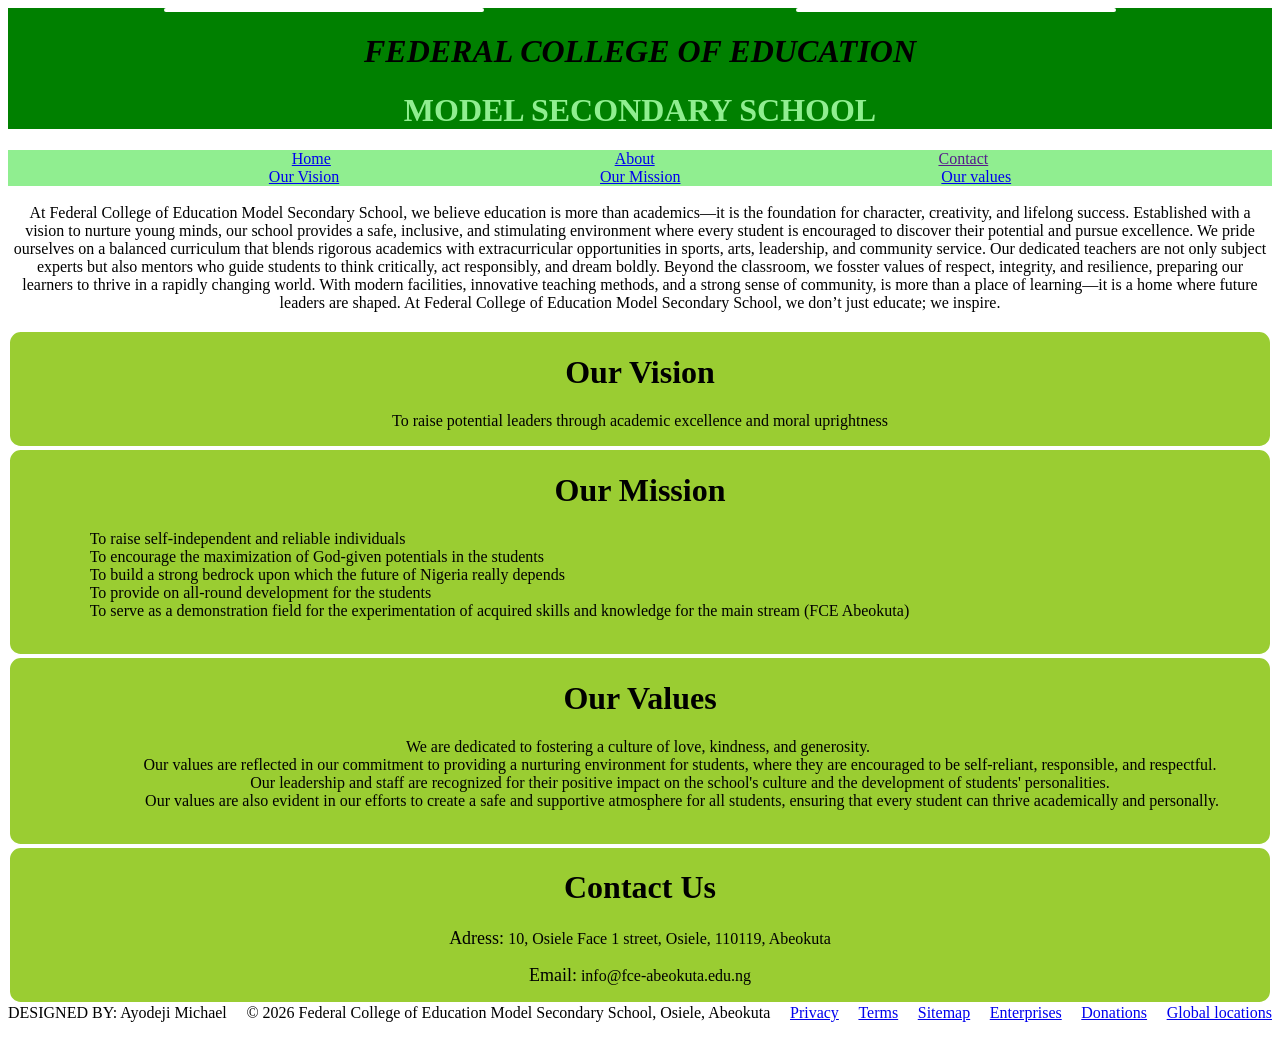
==== index.html @ dae84371 "Add files via upload" ====
<!DOCTYPE html>
<html lang="en-GB">
<head>
    <meta charset="UTF-8">
    <meta name="viewport" content="width=device-width, initial-scale=1.0">
    <meta http-equiv="refresh" content="15">
    <meta http-equiv="X-UA-Compatible" content="IE=7">
    <meta http-equiv="refresh" content="0; url=#">
    <meta name="author" content="Ayodeji Michael"></meta>
    <link rel="shortcut icon" href="./images/model logo.png" type="image/x-icon">
    <link rel="stylesheet" href="style.css">
    <title>FCE MODEL SCHOOL</title>
</head>
<body>
    <div id="title">
        <center>
    <div style="background-color: green;">
        <div style="display: flex; flex-direction: row; justify-content: space-around; justify-items: center;">
           <img src="./images/college logo.jpeg" class="logos" alt="FCE LOGO" width="25%"></img>
           <img src="./images/model logo.png" class="logos" alt="FCE MODEL LOGO" width="25%"></img>
        </div>
    <div>   
        <h1><i>FEDERAL COLLEGE OF EDUCATION</i></h1>
        <H1 style="color: lightgreen">MODEL SECONDARY SCHOOL</H1>
    </div>
        </center>
    <nav class="links">
        <a href="creativity.html">Home</a>
        <a href="about.html">About</a>
        <a href="">Contact</a>
    </nav>
    </div>
    <nav class="links">
        <a href="#vision">Our Vision</a>
        <a href="#mission">Our Mission</a>
        <a href="#values">Our values</a>
    </nav>
        <div id="pics" style="display: flex; flex-direction: row;">
              <img src="./images/Annotation 2026-03-31 082136.png" alt="" style="width: 25%;"></img>
              <img src="./images/images.3.jfif" alt="" style="width: 25%"></img>
              <img src="./images/images.4.jfif" alt="" style="width: 25%"></img>
              <img src="./images/images.1.jfif" alt="" style="width: 25%"></img>
        </div>
    <p style="text-align: center; border: 2px solid white; border-radius: 2vdm;">
At Federal College of Education Model Secondary School, we believe education is more than academics—it is the foundation for character, creativity, and lifelong success. Established with a vision to nurture young minds, our school provides a safe, inclusive, and stimulating environment where every student is encouraged to discover their potential and pursue excellence.

We pride ourselves on a balanced curriculum that blends rigorous academics with extracurricular opportunities in sports, arts, leadership, and community service. Our dedicated teachers are not only subject experts but also mentors who guide students to think critically, act responsibly, and dream boldly.

Beyond the classroom, we fosster values of respect, integrity, and resilience, preparing our learners to thrive in a rapidly changing world. With modern facilities, innovative teaching methods, and a strong sense of community,  is more than a place of learning—it is a home where future leaders are shaped.

At Federal College of Education Model Secondary School, we don’t just educate; we inspire.  
   </p>
    
            <div class="miviva" id="vision" action="">
                <center>
                <h1 style="font-family: cursive;" id="mivivaco">Our Vision</h1>
                <p id="mivivaco">To raise potential leaders through academic excellence and moral uprightness</p>
                </center>
            </div>
            <div class="miviva" id="mission" action="">
            <center>    <h1 id="mivivaco" style="font-family: cursive;">Our Mission</h1> </center>
                <pre id="mivivaco">
                    To raise self-independent and reliable individuals
                    To encourage the maximization of God-given potentials in the students
                    To build a strong bedrock upon which the future of Nigeria really depends
                    To provide on all-round development for the students
                    To serve as a demonstration field for the experimentation of acquired skills and knowledge for the main stream (FCE Abeokuta)
                </pre>
                
            </div>
            <div class="miviva" id="values" action="">
                <center>
                <h1>Our Values</h1>
                <pre>We are dedicated to fostering a culture of love, kindness, and generosity. 
                     Our values are reflected in our commitment to providing a nurturing environment for students, where they are encouraged to be self-reliant, responsible, and respectful. 
                     Our leadership and staff are recognized for their positive impact on the school's culture and the development of students' personalities. 
                     Our values are also evident in our efforts to create a safe and supportive atmosphere for all students, ensuring that every student can thrive academically and personally.
                </pre>
                </center>
            </div>
            <div class="miviva" id="contact">
                <center>
                <h1>Contact Us</h1>
                <p><bold class="AD">Adress:</bold> 10, Osiele Face 1 street, Osiele, 110119, Abeokuta</p>
                <p><bold class="AD">Email:</bold> info@fce-abeokuta.edu.ng</p>     
                </center>     
            </div>
            <footer style="display: flex; flex-direction: row; justify-content: space-between; width: 100%;">
                <span>DESIGNED BY: Ayodeji Michael</span>
                <span>© 2026 Federal College of Education Model Secondary School, Osiele, Abeokuta</span>
                <a href="#">Privacy</a>
                <a href="#">Terms</a>
                <a href="#">Sitemap</a>
                <a href="#">Enterprises</a>
                <a href="#">Donations</a>
                <a href="#">Global locations</a>
            </footer>
</body>
</html>
---- style.css ----
*{
    font-family: fantasy;
    ;
    
}
.links{
    background-color: lightgreen;
    display: flex; 
    flex-direction: row;
    justify-content: space-evenly;
}
.logos{
    border: 2px solid white;
    border-radius: 5dvw;
}
.miviva{
    border: 2px solid white;
    border-radius: 1dvw;
    background-color: yellowgreen;
}
#mivivaco{
    background-color: yellowgreen;

}
.card{
    
    background: rgb(36, 128, 0);
    backdrop-filter: blur;
    border: 2px solid white;
    border-radius: 3vdm;
    color: black;
    padding: 20px;
    margin: 20px auto;
    box-shadow: 0 8px 20px rgba(0,0,0,0.2);
    transition: 0;
}
.AD{
    font-size: large;
}
.about{
    background-color: lightgreen;
}
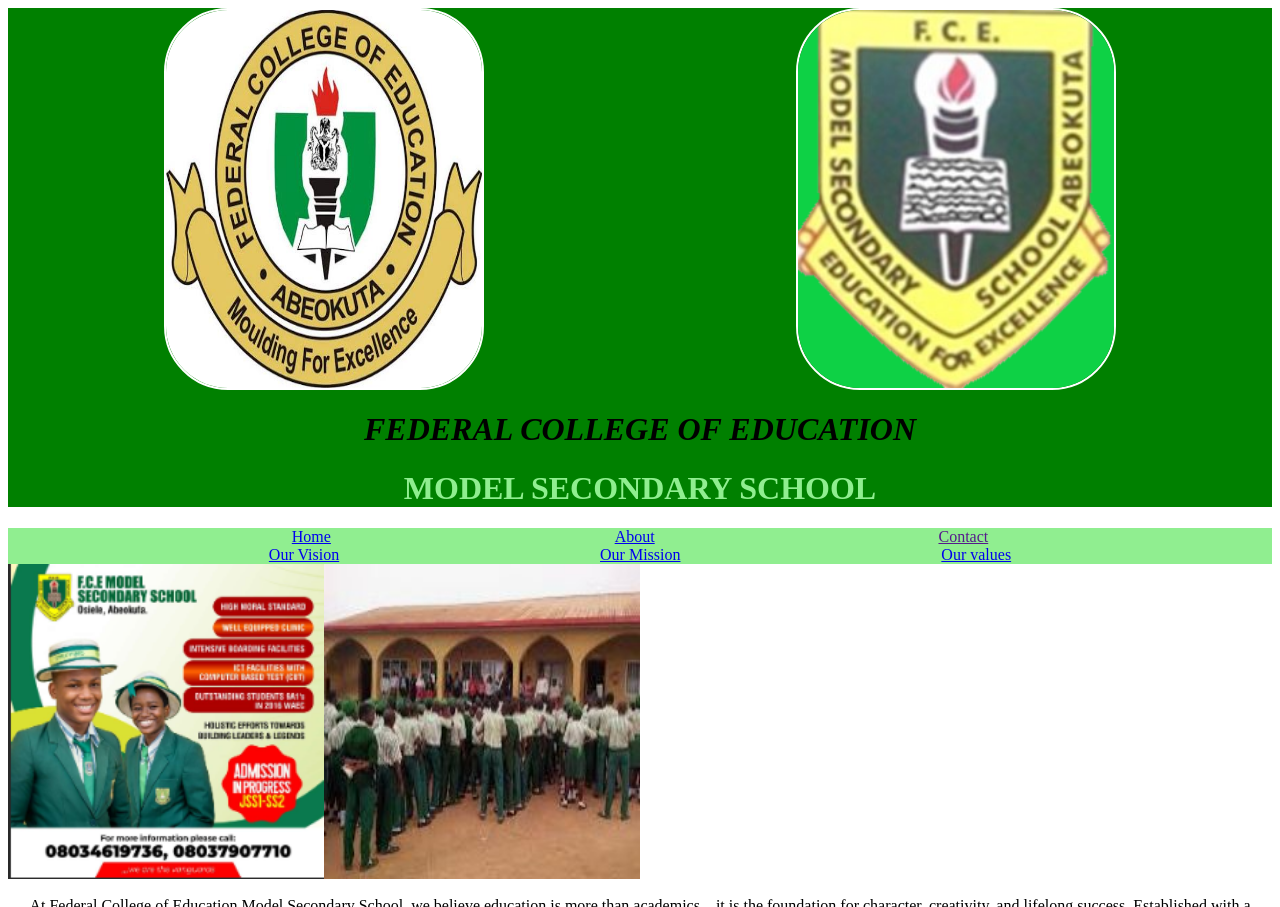
==== commit d3cf8413: "Fix HTML formatting and structure" ====
--- a/index.html
+++ b/index.html
@@ -16,8 +16,8 @@
         <center>
     <div style="background-color: green;">
         <div style="display: flex; flex-direction: row; justify-content: space-around; justify-items: center;">
-           <img src="./images/college logo.jpeg" class="logos" alt="FCE LOGO" width="25%"></img>
-           <img src="./images/model logo.png" class="logos" alt="FCE MODEL LOGO" width="25%"></img>
+           <img src="college logo.jpeg" class="logos" alt="FCE LOGO" width="25%"></img>
+           <img src="model logo.png" class="logos" alt="FCE MODEL LOGO" width="25%"></img>
         </div>
     <div>   
         <h1><i>FEDERAL COLLEGE OF EDUCATION</i></h1>
@@ -36,10 +36,10 @@
         <a href="#values">Our values</a>
     </nav>
         <div id="pics" style="display: flex; flex-direction: row;">
-              <img src="./images/Annotation 2026-03-31 082136.png" alt="" style="width: 25%;"></img>
-              <img src="./images/images.3.jfif" alt="" style="width: 25%"></img>
-              <img src="./images/images.4.jfif" alt="" style="width: 25%"></img>
-              <img src="./images/images.1.jfif" alt="" style="width: 25%"></img>
+              <img src="Annotation 2026-03-31 082136.png" alt="" style="width: 25%;"></img>
+              <img src="images.3.jfif" alt="" style="width: 25%"></img>
+              <img src="images.4.jfif" alt="" style="width: 25%"></img>
+              <img src="images.1.jfif" alt="" style="width: 25%"></img>
         </div>
     <p style="text-align: center; border: 2px solid white; border-radius: 2vdm;">
 At Federal College of Education Model Secondary School, we believe education is more than academics—it is the foundation for character, creativity, and lifelong success. Established with a vision to nurture young minds, our school provides a safe, inclusive, and stimulating environment where every student is encouraged to discover their potential and pursue excellence.
@@ -96,4 +96,4 @@
                 <a href="#">Global locations</a>
             </footer>
 </body>
-</html>+</html>
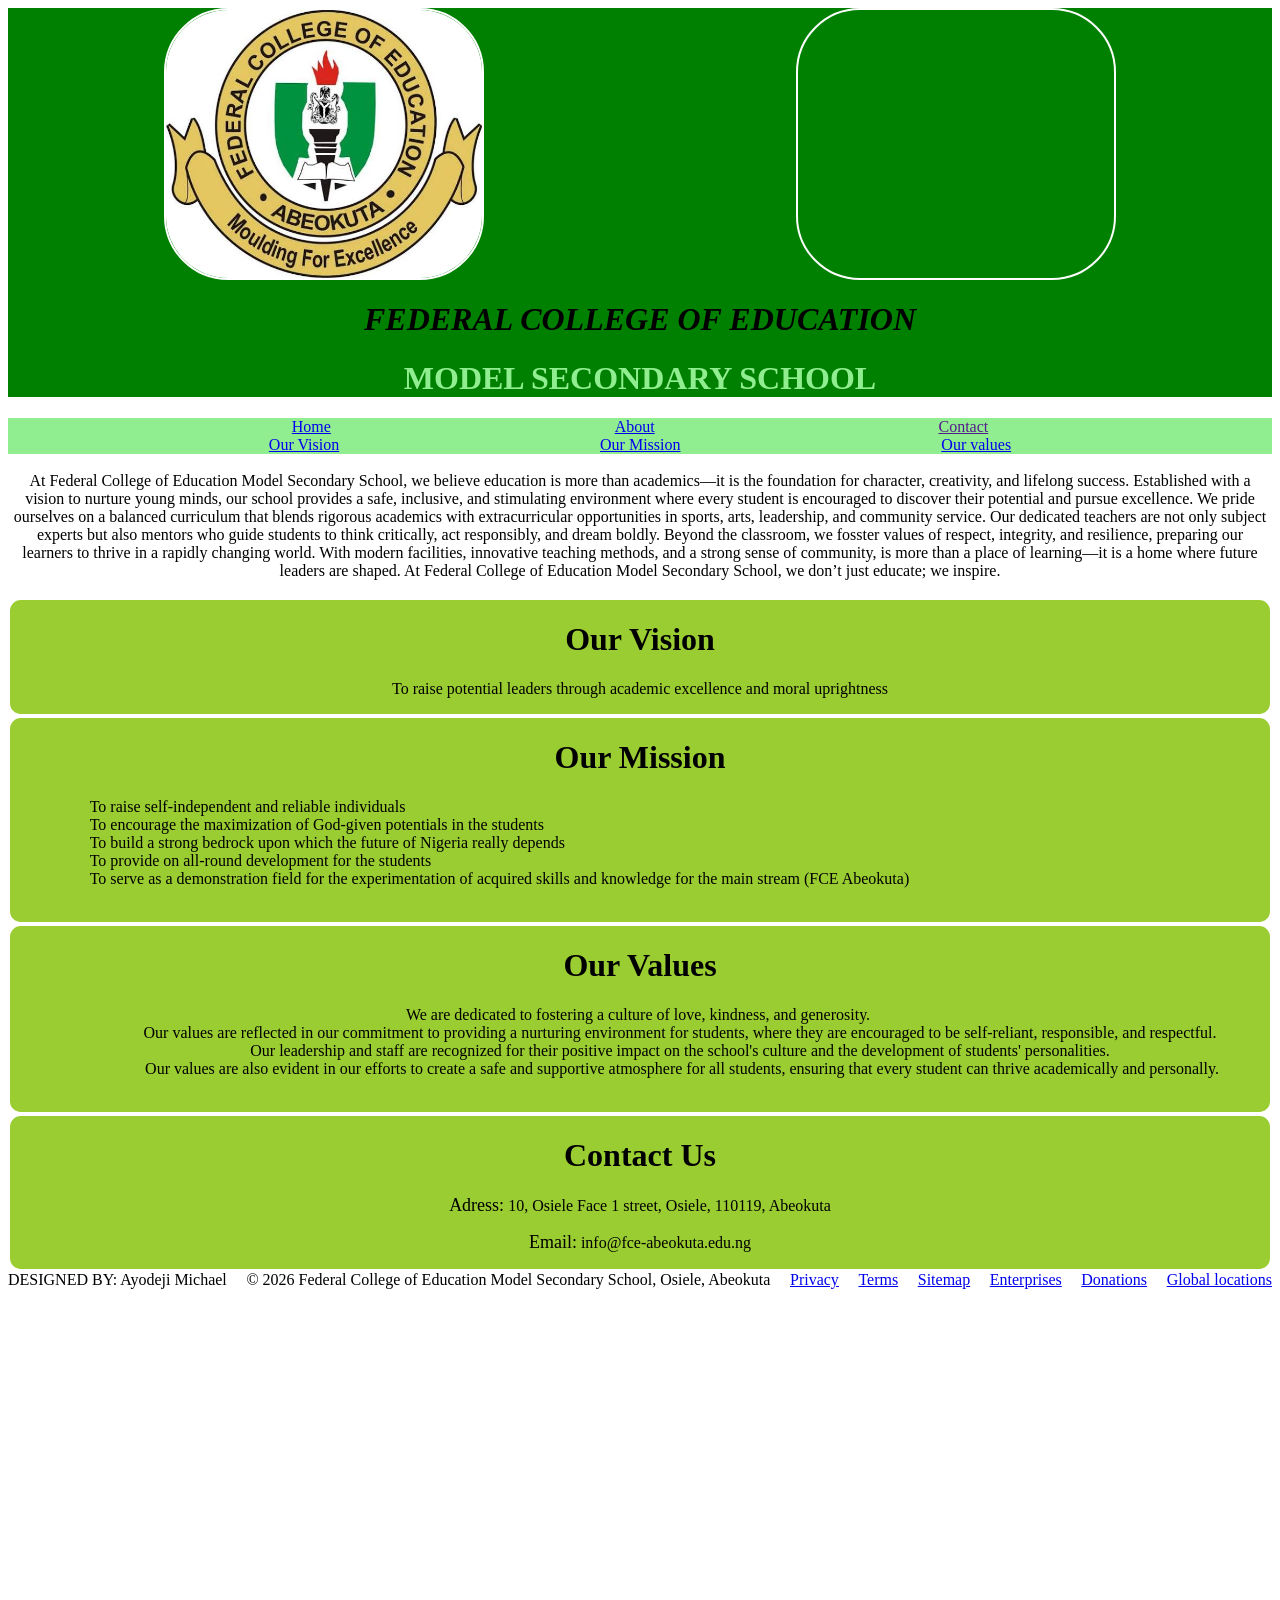
==== commit 67a3bc55: "Fix HTML encoding issues in index.html" ====
--- a/index.html
+++ b/index.html
@@ -7,7 +7,7 @@
     <meta http-equiv="X-UA-Compatible" content="IE=7">
     <meta http-equiv="refresh" content="0; url=#">
     <meta name="author" content="Ayodeji Michael"></meta>
-    <link rel="shortcut icon" href="./images/model logo.png" type="image/x-icon">
+    <link rel="shortcut icon" href="model logo.png" type="image/x-icon">
     <link rel="stylesheet" href="style.css">
     <title>FCE MODEL SCHOOL</title>
 </head>
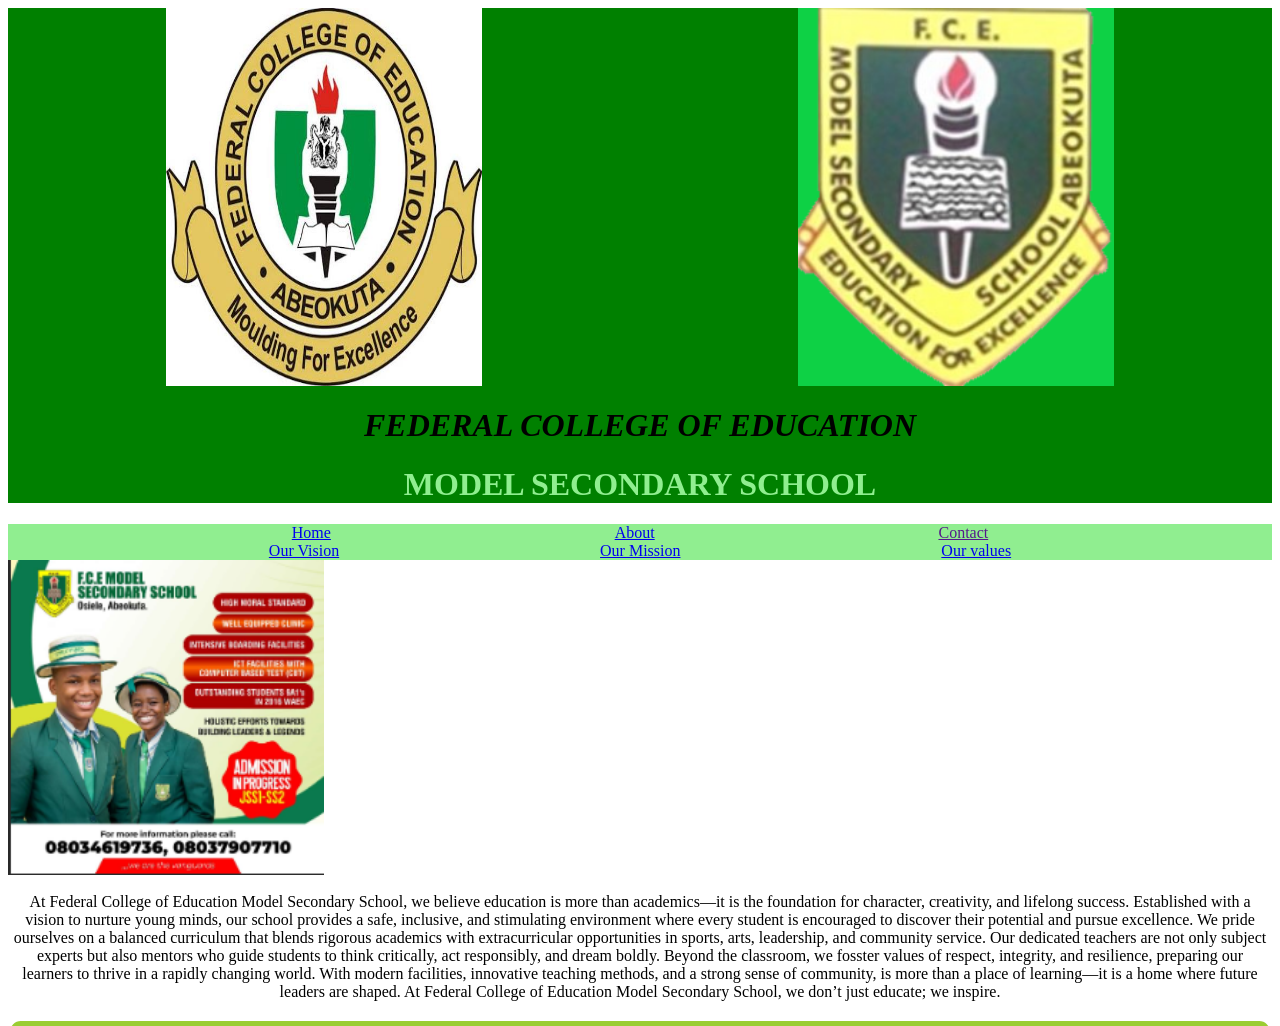
==== commit 23dbcfad: "Update index.html" ====
--- a/index.html
+++ b/index.html
@@ -16,8 +16,8 @@
         <center>
     <div style="background-color: green;">
         <div style="display: flex; flex-direction: row; justify-content: space-around; justify-items: center;">
-           <img src="college logo.jpeg" class="logos" alt="FCE LOGO" width="25%"></img>
-           <img src="model logo.png" class="logos" alt="FCE MODEL LOGO" width="25%"></img>
+           <img src="college logo.jpeg" class="logos_1" alt="FCE LOGO" width="25%"></img>
+           <img src="model logo.png" class="logos_2" alt="FCE MODEL LOGO" width="25%"></img>
         </div>
     <div>   
         <h1><i>FEDERAL COLLEGE OF EDUCATION</i></h1>
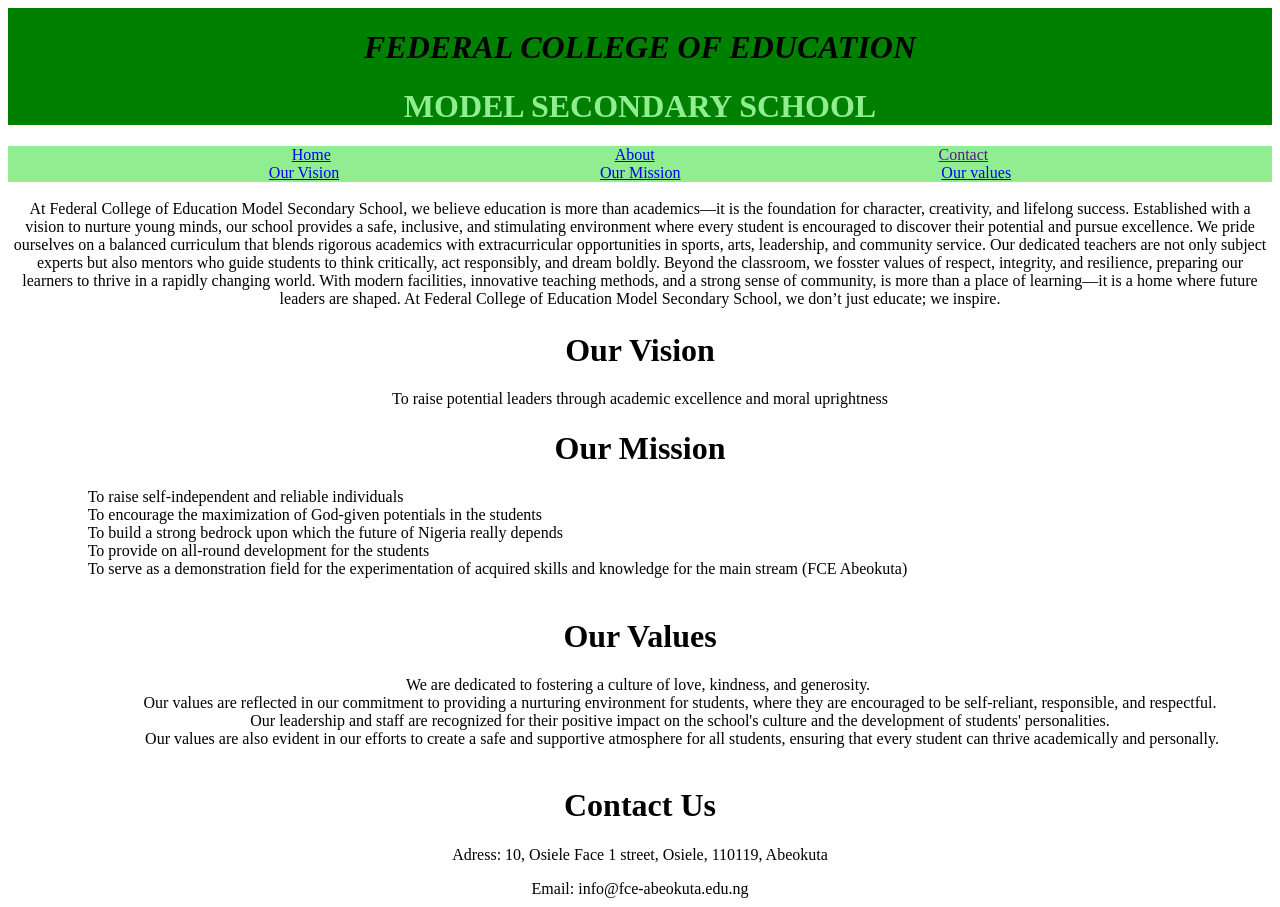
==== commit b2b306d7: "Update index.html" ====
--- a/index.html
+++ b/index.html
@@ -16,8 +16,8 @@
         <center>
     <div style="background-color: green;">
         <div style="display: flex; flex-direction: row; justify-content: space-around; justify-items: center;">
-           <img src="college logo.jpeg" class="logos_1" alt="FCE LOGO" width="25%"></img>
-           <img src="model logo.png" class="logos_2" alt="FCE MODEL LOGO" width="25%"></img>
+           <img src="college logo.jpeg" class="logos" alt="FCE LOGO" width="25%"></img>
+           <img src="model logo.png" class="logos" alt="FCE MODEL LOGO" width="25%"></img>
         </div>
     <div>   
         <h1><i>FEDERAL COLLEGE OF EDUCATION</i></h1>
--- a/style.css
+++ b/style.css
@@ -8,8 +8,12 @@
     display: flex; 
     flex-direction: row;
     justify-content: space-evenly;
+.logos_1{
+    border: 2px solid white;
+    border-radius: 5.4dvw;
+    border-width: 4.3dvw;
 }
-.logos{
+.logos_2{
     border: 2px solid white;
     border-radius: 5dvw;
 }
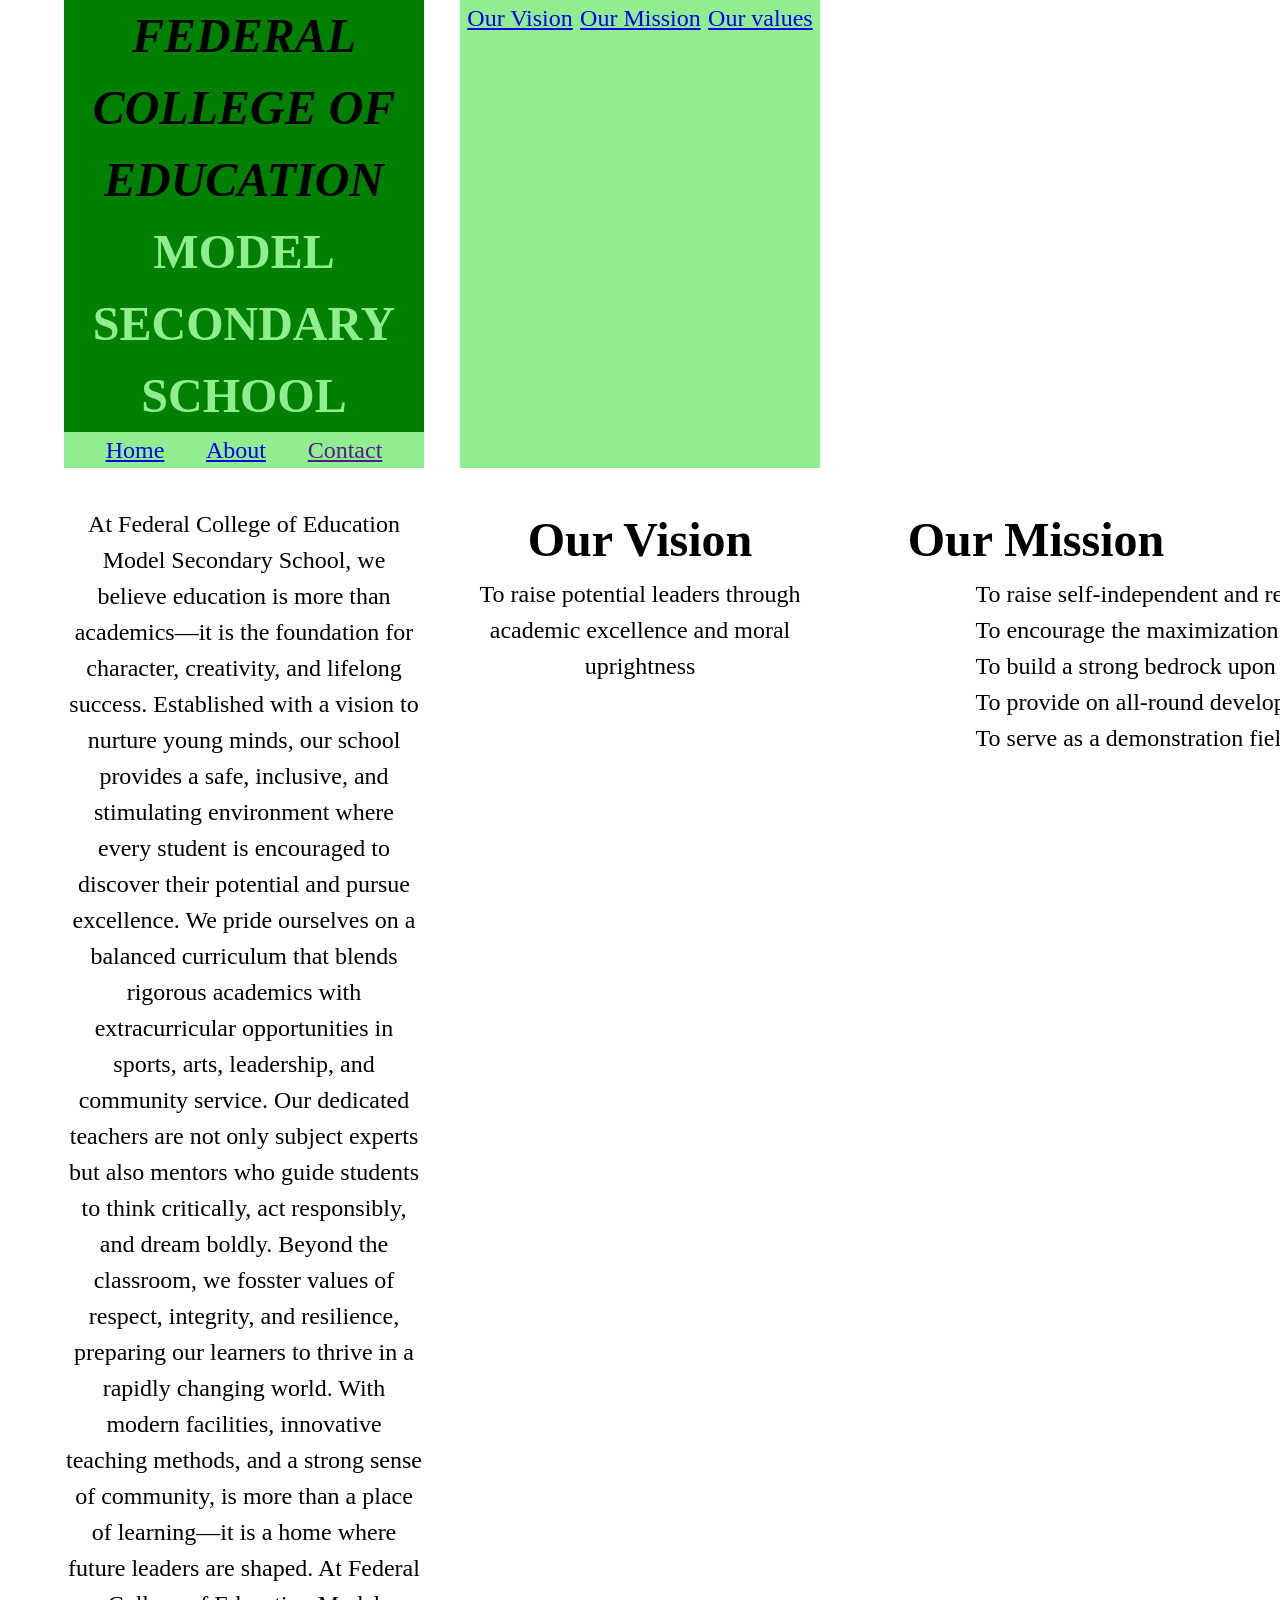
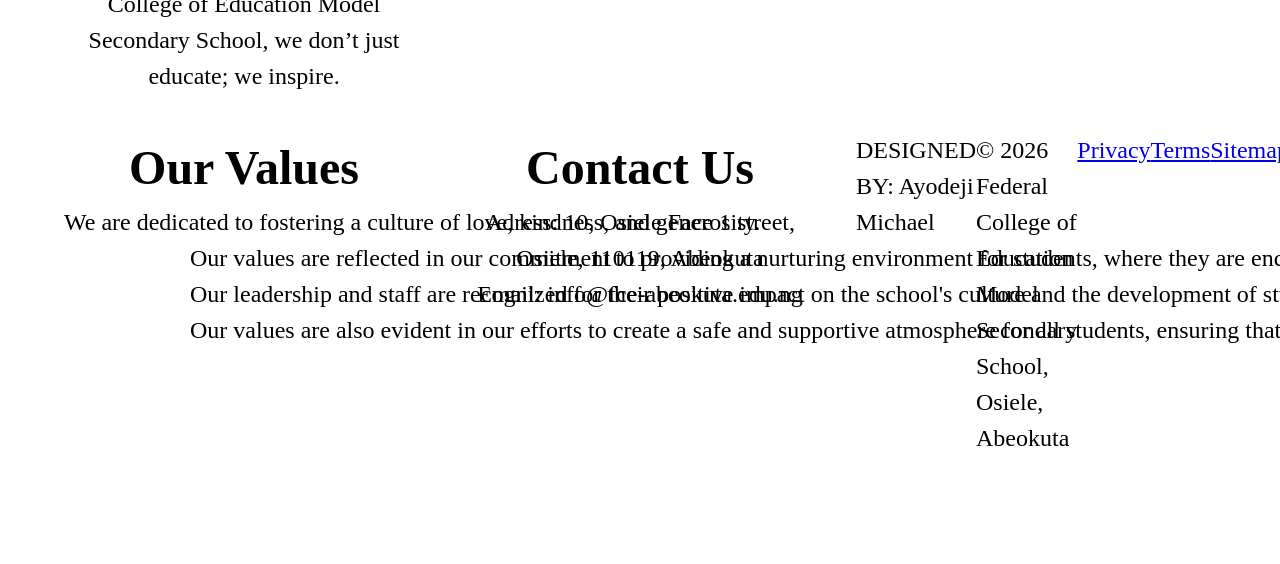
==== commit 49e8b660: "Update index.html" ====
--- a/index.html
+++ b/index.html
@@ -11,7 +11,7 @@
     <link rel="stylesheet" href="style.css">
     <title>FCE MODEL SCHOOL</title>
 </head>
-<body>
+<body class="container">
     <div id="title">
         <center>
     <div style="background-color: green;">
--- a/style.css
+++ b/style.css
@@ -1,3 +1,41 @@
+/* 1. The most important fix: Box Sizing */
+/* This ensures padding doesn't break your element widths */
+*, *::before, *::after {
+  box-sizing: border-box;
+  margin: 0;
+  padding: 0;
+}
+
+/* 2. Fluid Base Sizing */
+:root {
+  /* Scales from 16px to 24px based on screen size */
+  font-size: clamp(1rem, 2.2vw, 1.5rem);
+}
+
+body {
+  line-height: 1.5;
+  overflow-x: hidden;      /* Prevents horizontal scrolling bugs */
+}
+
+/* 3. The Responsive Container */
+.container {
+  width: 90%;             /* Percentage based width for small screens */
+  max-width: 1200px;      /* Prevents it from getting too wide on monitors */
+  margin: 0 auto;         /* Centers the content */
+  
+  display: grid;
+  /* Columns snap from 1 column to many based on a 300px min-width */
+  grid-template-columns: repeat(auto-fit, minmax(300px, 1fr));
+  gap: 1.5rem;
+}
+
+/* 4. Fluid Images */
+img {
+  max-width: 100%;        /* Prevents images from overflowing their parent */
+  display: block;
+}
+
+
 *{
     font-family: fantasy;
     ;
@@ -8,14 +46,10 @@
     display: flex; 
     flex-direction: row;
     justify-content: space-evenly;
-.logos_1{
+.logos{
     border: 2px solid white;
-    border-radius: 5.4dvw;
+    border-radius: 2.5dvw;
     border-width: 4.3dvw;
-}
-.logos_2{
-    border: 2px solid white;
-    border-radius: 5dvw;
 }
 .miviva{
     border: 2px solid white;
